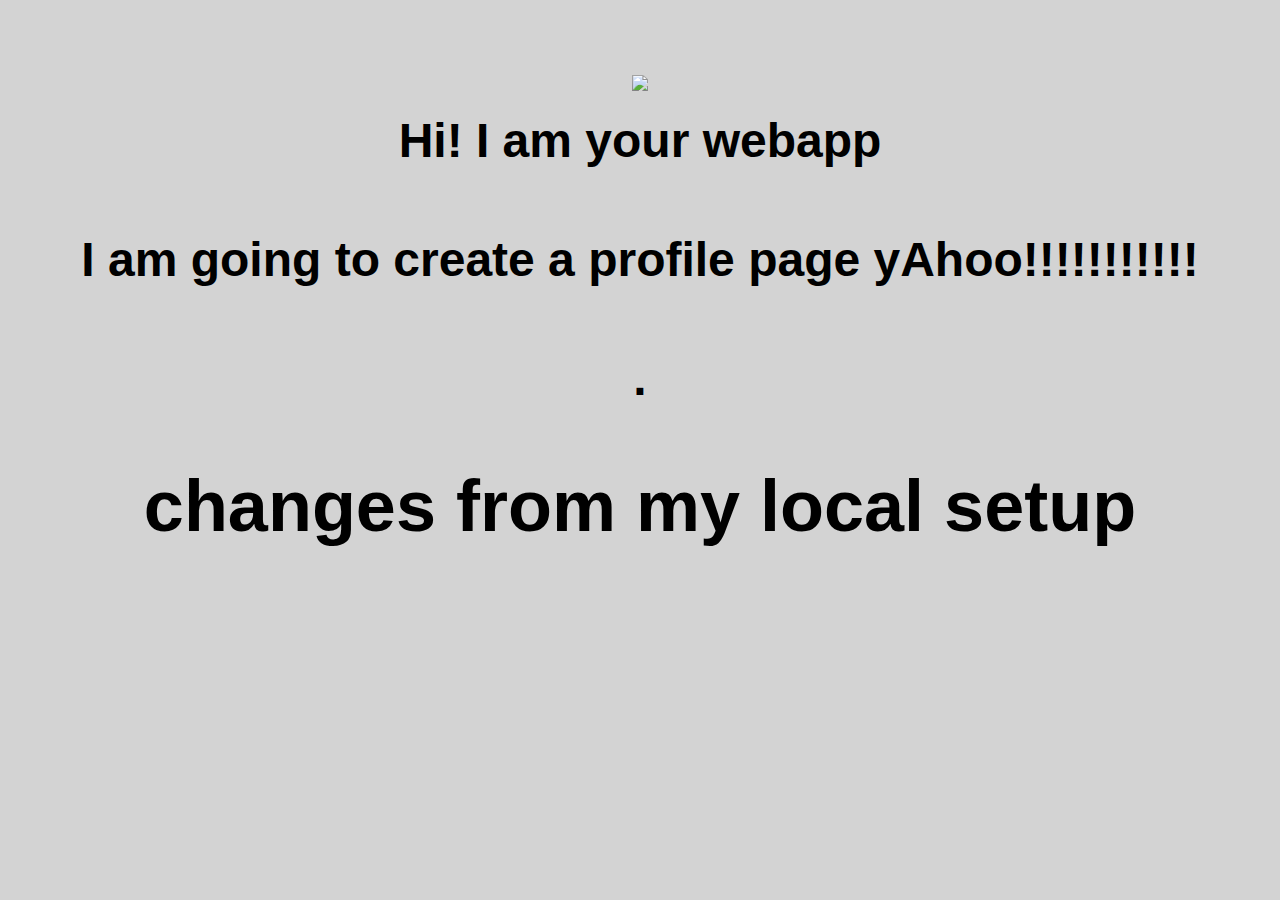
==== ui/index.html @ 84813174 "[imad-console] Updates ui/index.html" ====
<!doctype html>
<html>
    <head>
        <link href="/ui/style.css" rel="stylesheet" />
    </head>
    <body>
        <div class="center">
            <img src="/ui/madi.png" class="img-medium"/>
        </div>
        <br>
        <div class="center text-big bold" id="mainId">
            Hi! I am your webapp
            <br>
            <h4> I am going to create a profile page yAhoo!!!!!!!!!!!</h4>.
<br>
<h2> changes from my local setup </h2>
        </div>
        <script> alert("Welcome to Java script");</script>
        <script type="text/javascript" src="/ui/main.js">
        </script>
    </body>
</html>
---- ui/style.css ----
body {
    font-family: sans-serif;
    background-color: lightgrey;
    margin-top: 75px;
}

.center {
    text-align: center;
}

.text-big {
    font-size: 300%;
}

.bold {
    font-weight: bold;
}

.img-medium {
    height: 200px;
}
 .container
    {
        color:blue;
        font-family:sans-serif;
        margin:0 auto;
        max-width:800px;
        
    }
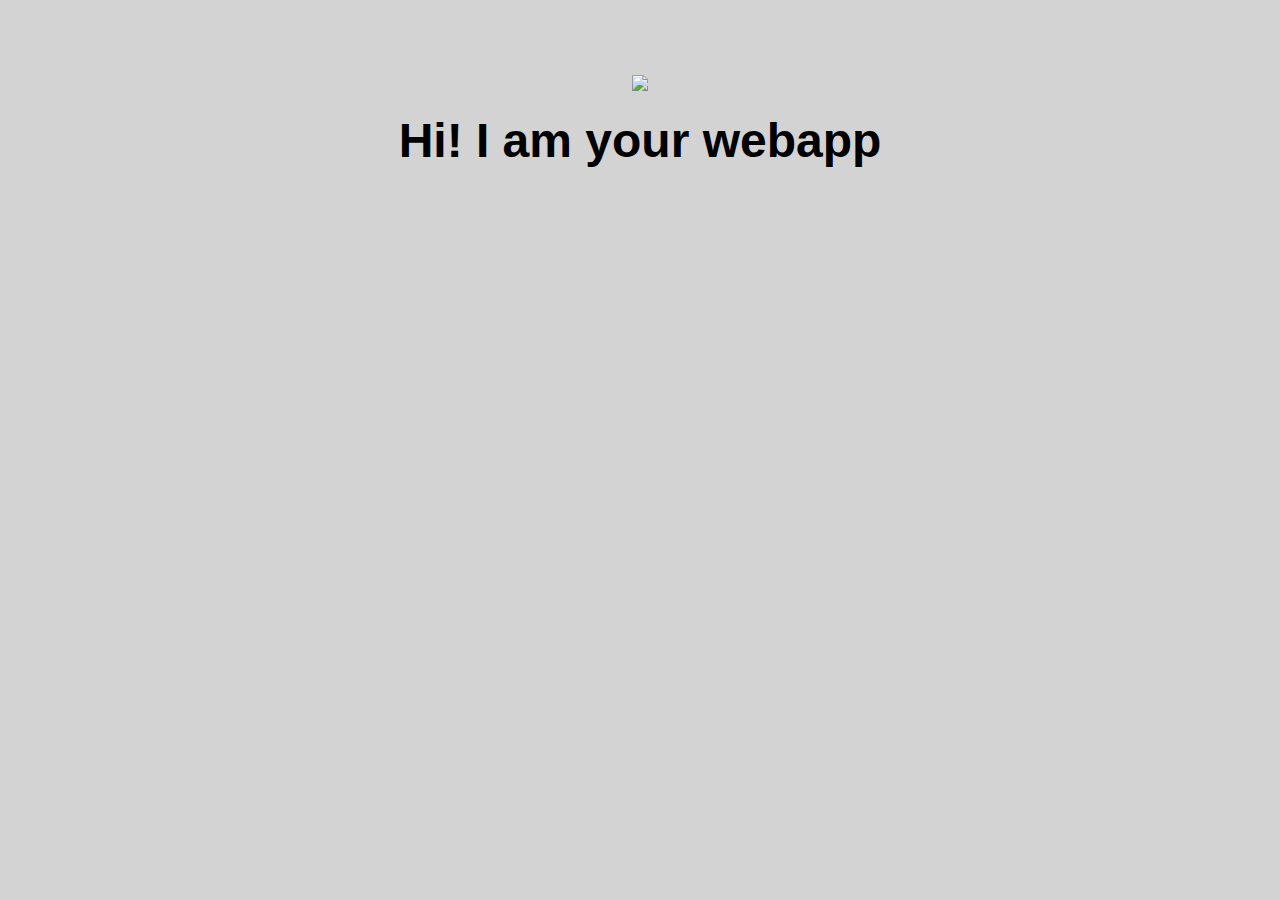
==== commit d541cd6f: "[imad-console] Updates ui/index.html" ====
--- a/ui/index.html
+++ b/ui/index.html
@@ -8,12 +8,8 @@
             <img src="/ui/madi.png" class="img-medium"/>
         </div>
         <br>
-        <div class="center text-big bold" id="mainId">
+        <div class="center text-big bold" id="main-text">
             Hi! I am your webapp
-            <br>
-            <h4> I am going to create a profile page yAhoo!!!!!!!!!!!</h4>.
-<br>
-<h2> changes from my local setup </h2>
         </div>
         <script> alert("Welcome to Java script");</script>
         <script type="text/javascript" src="/ui/main.js">
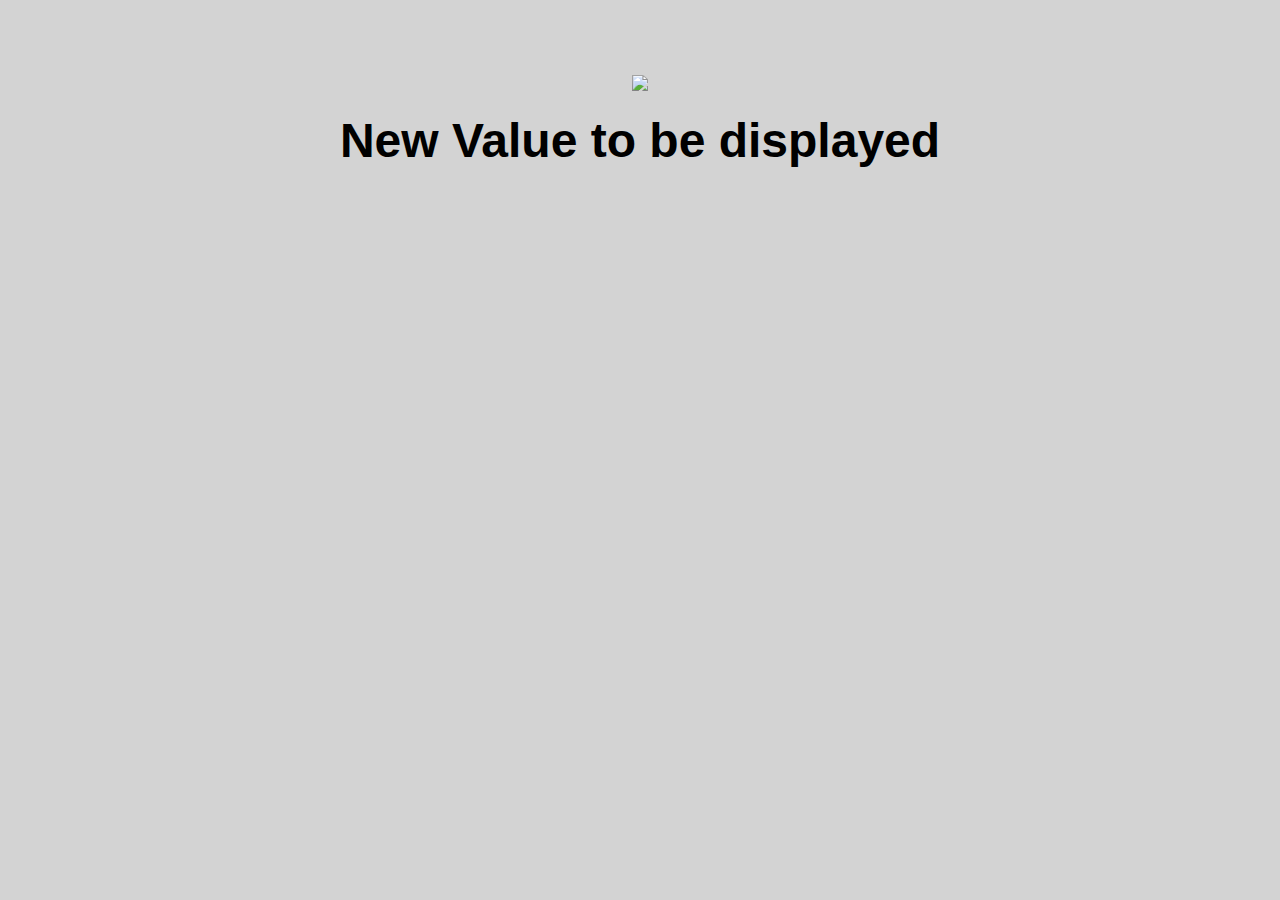
==== commit 0195cb37: "[imad-console] Updates ui/index.html" ====
--- a/ui/index.html
+++ b/ui/index.html
@@ -5,7 +5,7 @@
     </head>
     <body>
         <div class="center">
-            <img src="/ui/madi.png" class="img-medium"/>
+            <img id = "madi" src="/ui/madi.png" class="img-medium"/>
         </div>
         <br>
         <div class="center text-big bold" id="main-text">
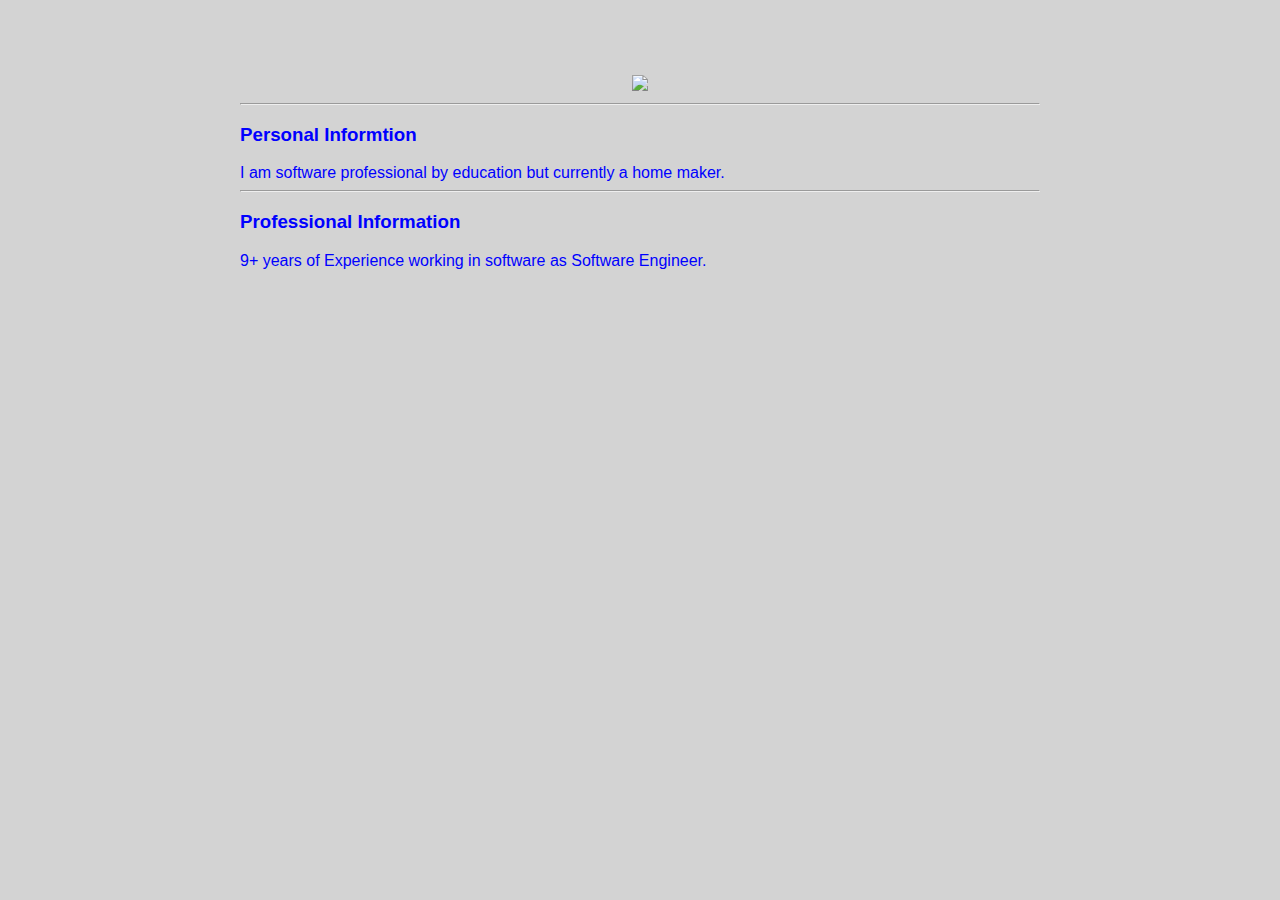
==== commit 1d1ce61a: "[imad-console] Updates ui/index.html" ====
--- a/ui/index.html
+++ b/ui/index.html
@@ -4,14 +4,22 @@
         <link href="/ui/style.css" rel="stylesheet" />
     </head>
     <body>
+        <div class="container">
         <div class="center">
-            <img id = "madi" src="/ui/madi.png" class="img-medium"/>
+            <img id="madi" src="https://lh4.googleusercontent.com/-7lprs5EIZG0/AAAAAAAAAAI/AAAAAAAABFU/aMfEy-XKmqM/photo.jpg" class="img-medium"/>
         </div>
-        <br>
-        <div class="center text-big bold" id="main-text">
-            Hi! I am your webapp
+        <hr>
+        <h3>Personal Informtion</h3>
+        <div>
+            I am software professional by education but currently a home maker.
         </div>
-        <script> alert("Welcome to Java script");</script>
+        <hr>
+        <h3>Professional Information</h3>
+        <div>
+            9+ years of Experience working in software as Software Engineer.
+        </div>
+        
+       </div>
         <script type="text/javascript" src="/ui/main.js">
         </script>
     </body>
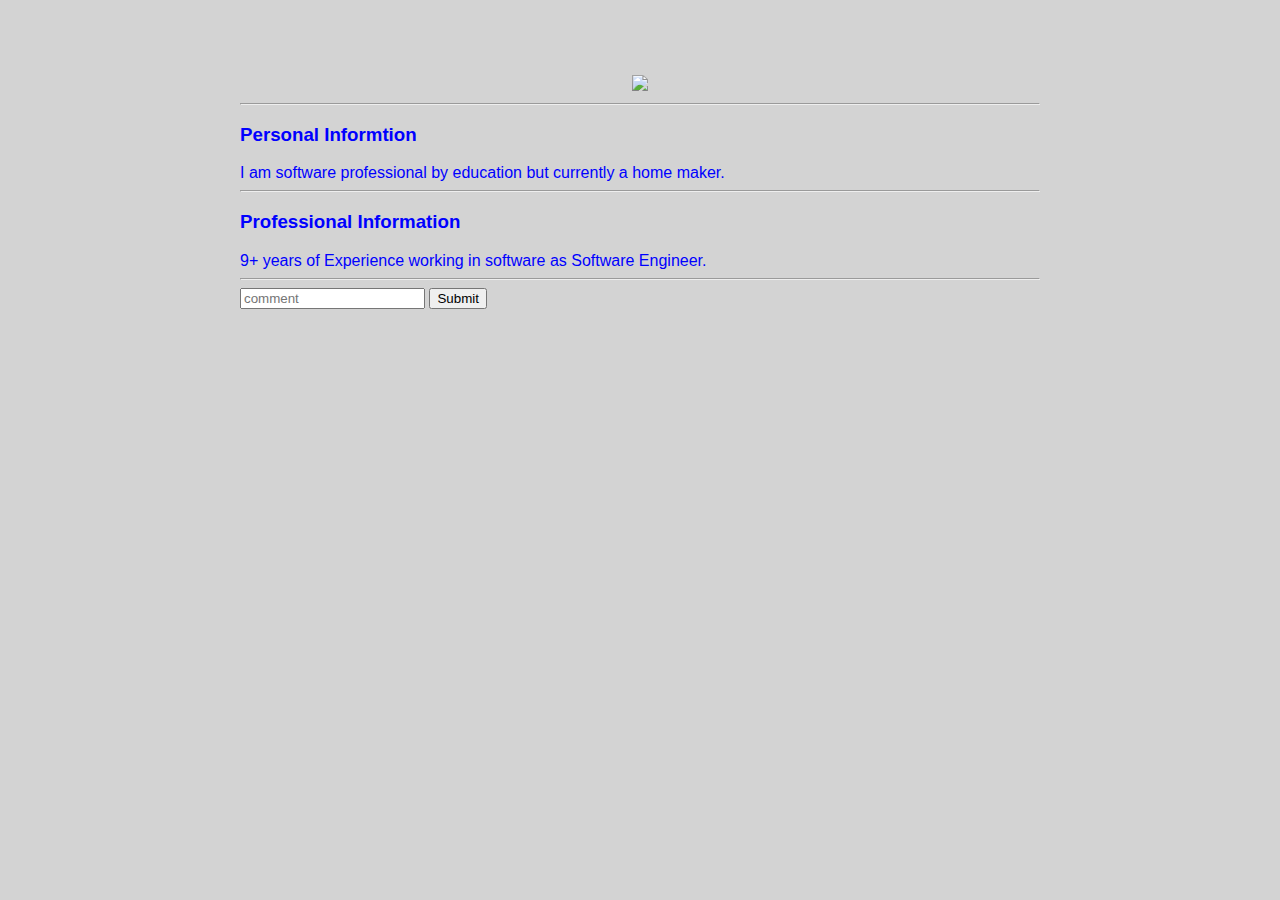
==== commit 6d042f3f: "[imad-console] Updates ui/index.html" ====
--- a/ui/index.html
+++ b/ui/index.html
@@ -18,7 +18,9 @@
         <div>
             9+ years of Experience working in software as Software Engineer.
         </div>
-        
+        <hr>
+        <input id="comment" type=text placeholder="comment"/> 
+        <input type=submit id="submit"/>
        </div>
         <script type="text/javascript" src="/ui/main.js">
         </script>
